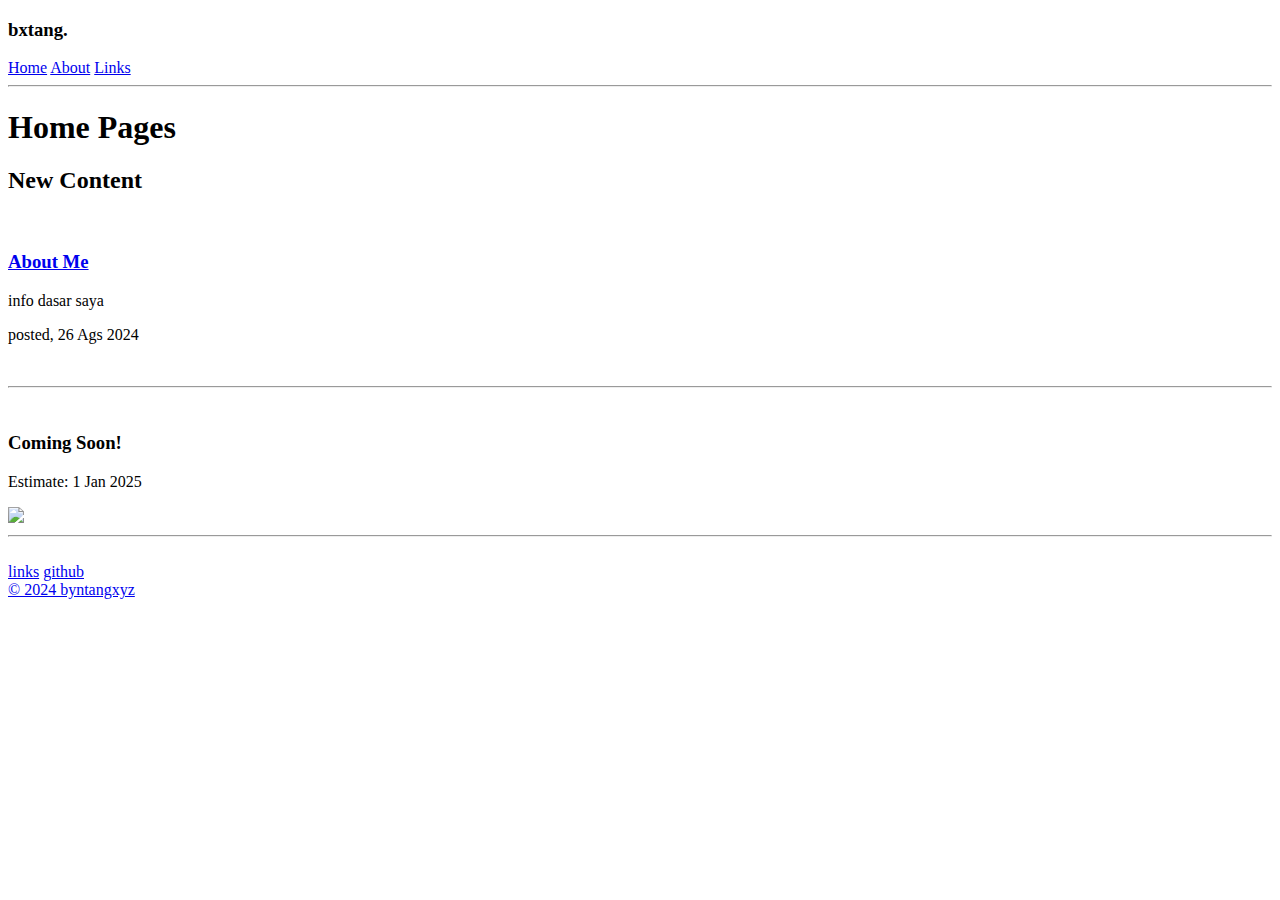
==== index.html @ f3facde0 "index.html" ====
<!DOCTYPE html>

<html>
<head>
  <meta charset="UTF-8">
  <meta name="viewport" content="width=device-width, initial-scale=1.0">
  <title>bxtang Website</title>
  <link rel="stylesheet" href="style.css">
 </head>
<body>
  <div class="header">
    <h3 class="logo">bxtang.</h3>
    <div class="navbar">
       <a href="index.html">Home</a>
       <a href="about.html">About</a>
       <a href="https://bxfundz.my.id">Links</a>
      <hr>
    </div>
  </div>
  <div class="content">
    <h1>Home Pages</h1>
    <h2>New Content</h2><br>
    <div class="about">
      <a href="about.html"><h3>About Me</h3></a><p>info dasar saya</p><p id="tgl">posted, 26 Ags 2024</p><br><hr><br>
    </div>
      <div class="soon">
      <h3>Coming Soon!</h3>
      <p>Estimate: 1 Jan 2025</p>
      <img class="image1" src="image1.jpg"><br><hr><br>
    </div>
  </div>
  <div class="footer">
    <a href="https://bxfundz.my.id">links</a>
    <a href="https://github.com/byntangxyz">github</a> <br>
    <a href="index.html">&copy; 2024 byntangxyz</a>
  </div>
</body>
</html>
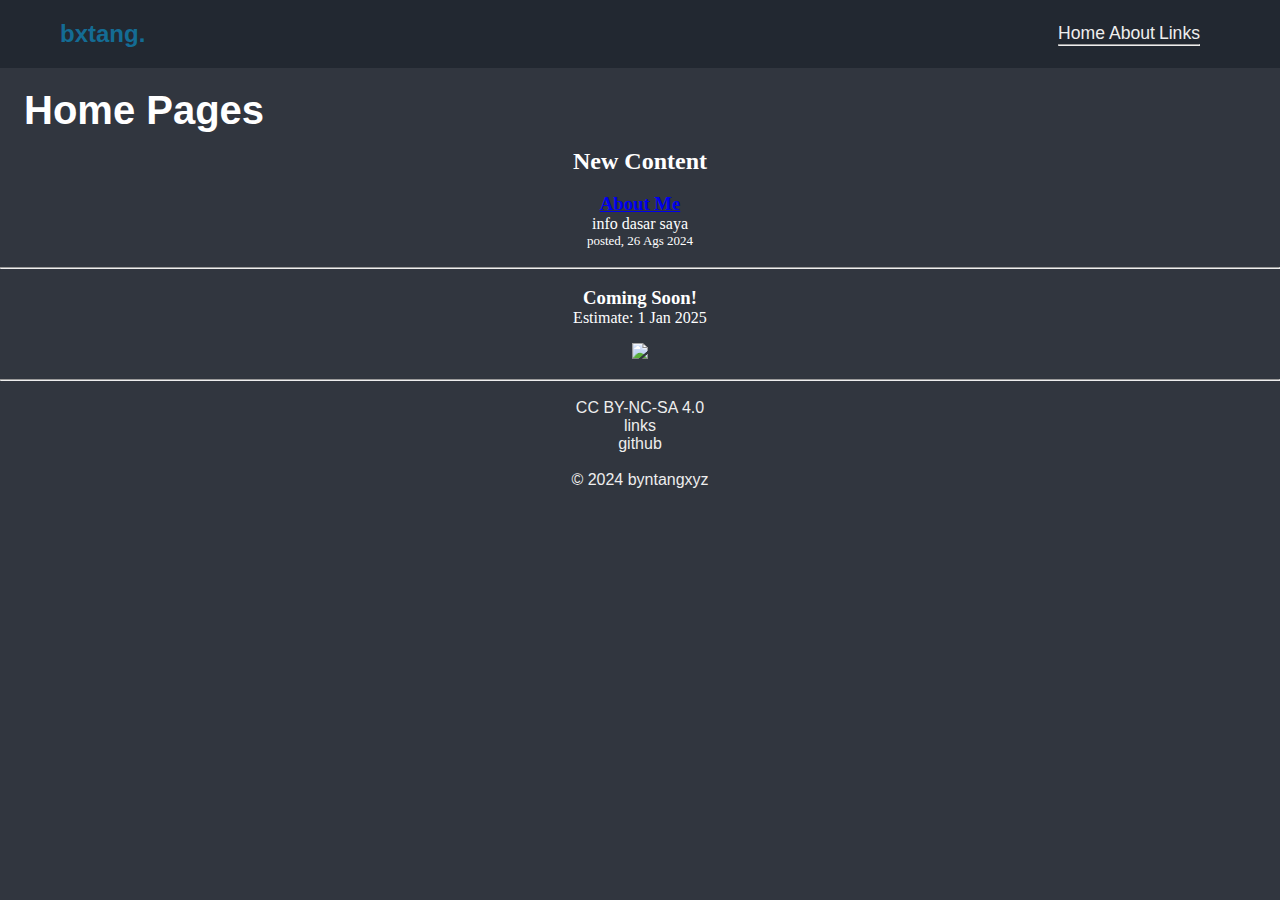
==== commit 1f88e662: "Update index.html" ====
--- a/index.html
+++ b/index.html
@@ -30,6 +30,7 @@
     </div>
   </div>
   <div class="footer">
+    <a href="https://creativecommons.org/licenses/by-nc-sa/4.0/">CC BY-NC-SA 4.0</a>
     <a href="https://bxfundz.my.id">links</a>
     <a href="https://github.com/byntangxyz">github</a> <br>
     <a href="index.html">&copy; 2024 byntangxyz</a>
--- a/style.css
+++ b/style.css
@@ -0,0 +1,77 @@
+* {
+  margin: 0;
+  padding: 0;
+  box-sizing: border-box;
+}
+
+html {
+  width: 100%;
+  height: 100%;
+}
+
+body {
+  color: aliceblue;
+  background-color: #31363F;
+  text-align: center;
+}
+.header {
+  background-color: #222831;
+  position: fixed;
+  top: 0;
+  left: 0;
+  width: 100%;
+  padding: 20px 80px;
+  display: flex;
+  justify-content: space-between;
+  align-items: center;
+  z-index: 100;
+  gap: 10px;
+}
+
+.logo {
+  color: #146C94;
+  font-family: verdana, sans-serif;
+  text-align: left;
+  margin-left: -20px;
+  font-size: 1.5em;
+}
+
+.navbar a{
+  text-align: right;
+  color: #EEEEEE;
+  right: 0;
+  text-decoration: none;
+  font-size: 1.1em;
+  font-family: arial, sans-serif;
+}
+
+.navbar a:hover{
+  color: #76ABAE;
+}
+
+.content {
+  margin-top: 5.5rem; 
+  color: white;
+  text-align: center;
+}
+
+h1 {
+  text-align: left;
+  margin: 15px 1.5rem;
+  font-size: 2.5em;
+  font-family: verdana, sans-serif;
+}
+#tgl {
+  font-size: 13px
+}
+.image1 {
+  height: 12rem;
+  margin: 1rem;
+}
+.footer a{
+  text-align: center;
+  color: #EEEEEE;
+  text-decoration: none;
+  display: block;
+  font-family: arial, sans-serif;
+}
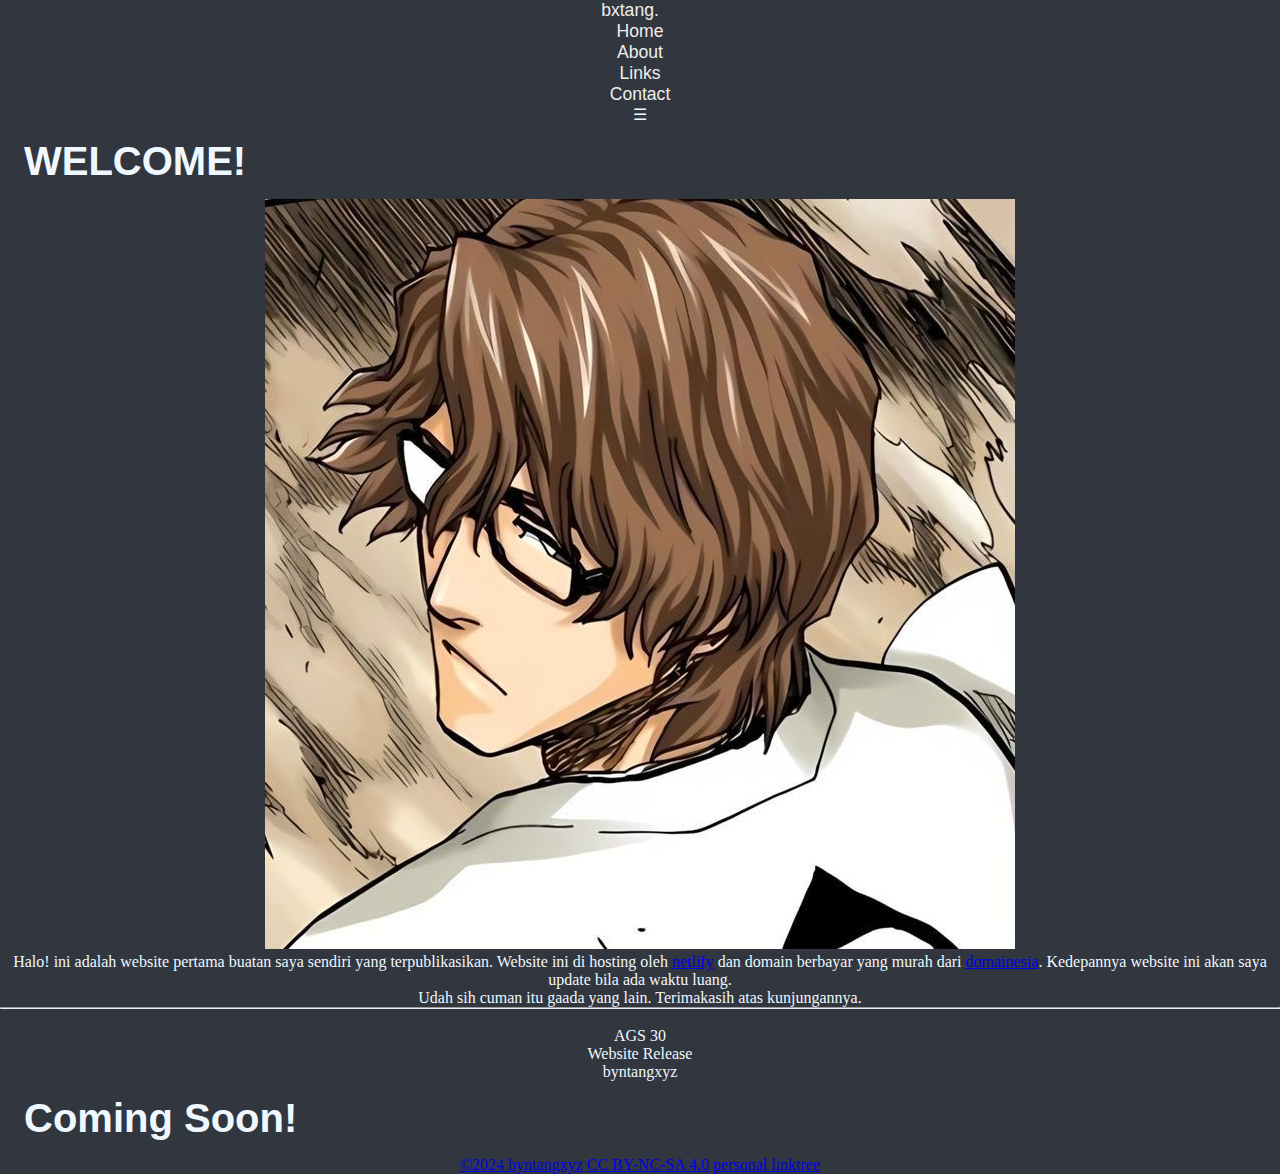
==== commit e4ef6c5b: "Add files via upload" ====
--- a/index.html
+++ b/index.html
@@ -1,39 +1,69 @@
 <!DOCTYPE html>
-
 <html>
 <head>
-  <meta charset="UTF-8">
-  <meta name="viewport" content="width=device-width, initial-scale=1.0">
-  <title>bxtang Website</title>
-  <link rel="stylesheet" href="style.css">
- </head>
+	<meta charset="UTF-8">
+	<meta name="viewport" content="width=device-width, initial-scale=1.0">
+	<title>BxFundz</title>
+	<link rel="stylesheet" href="style.css">
+</head>
 <body>
-  <div class="header">
-    <h3 class="logo">bxtang.</h3>
-    <div class="navbar">
-       <a href="index.html">Home</a>
-       <a href="about.html">About</a>
-       <a href="https://bxfundz.my.id">Links</a>
-      <hr>
-    </div>
-  </div>
-  <div class="content">
-    <h1>Home Pages</h1>
-    <h2>New Content</h2><br>
-    <div class="about">
-      <a href="about.html"><h3>About Me</h3></a><p>info dasar saya</p><p id="tgl">posted, 26 Ags 2024</p><br><hr><br>
-    </div>
-      <div class="soon">
-      <h3>Coming Soon!</h3>
-      <p>Estimate: 1 Jan 2025</p>
-      <img class="image1" src="image1.jpg"><br><hr><br>
-    </div>
-  </div>
-  <div class="footer">
-    <a href="https://creativecommons.org/licenses/by-nc-sa/4.0/">CC BY-NC-SA 4.0</a>
-    <a href="https://bxfundz.my.id">links</a>
-    <a href="https://github.com/byntangxyz">github</a> <br>
-    <a href="index.html">&copy; 2024 byntangxyz</a>
-  </div>
+ 
+<nav class="navbar">
+	<div class="container">
+ 
+		<a href="https://bxfundz.my.id" class="logo">bxtang.</a>
+		
+		<ul class="menu">
+			<li><a href="index.html">Home</a></li>
+			<li><a href="about.html">About</a></li>
+			<li><a href="https://links.bxfundz.my.id">Links</a></li>
+			<li><a href="mailto:bintangmurtifandy@gmail.com">Contact</a></li>
+		</ul>
+ 
+ 
+		<div class="tombol">
+			&#9776;
+		</div>
+ 
+	</div>
+</nav>
+ 
+	<div class="deskripsi">
+		<center>
+			<h1>WELCOME!</h1>
+			<img src="img1.png" class="gambar1" alt="gambar-1">
+			<p>Halo! ini adalah website pertama buatan saya sendiri yang terpublikasikan. Website ini di hosting oleh <a href="https://netlify.app"> netlify</a> dan domain berbayar yang murah dari <a href="https://www.domainesia.com"> domainesia</a>.  Kedepannya website ini akan saya update bila ada waktu luang. <br> 
+Udah sih cuman itu gaada yang lain.  Terimakasih atas kunjungannya.</p><hr><br>
+			<div class="post-list">
+        <div class="post-item">
+            <div class="date">AGS 30</div>
+            <a class="title">Website Release</a>
+            <div class="read-time">byntangxyz</div>
+        </div>
+			</div>
+			<h1>Coming Soon!</h1>
+		</center>
+	</div>
+	
+	<div class="bawah">
+		  <footer>
+		  	 <a href="https://bxfundz.my.id">&copy;2024 byntangxyz</a>
+		   <a href="https://creativecommons.org/licenses/by-nc-sa/4.0/">CC BY-NC-SA 4.0</a>
+		  	<a href="https://links.bxfundz.my.id">personal linktree</a>
+		  </footer>
+	</div>
+	<script type="text/javascript">
+		// deklarasi tombol dan menu
+		const tombol = document.querySelector('.tombol');
+		const menu = document.querySelector('.menu');
+ 
+		// membuat event click
+		// pada saat tombol di click, tambahkan class aktif pada class menu
+		// saat diklik lagi, maka class aktif dihilangkan dari class menu (toggle)
+		tombol.addEventListener('click', () => {
+			menu.classList.toggle('aktif');
+		});
+	</script>
+ 
 </body>
-</html>
+</html>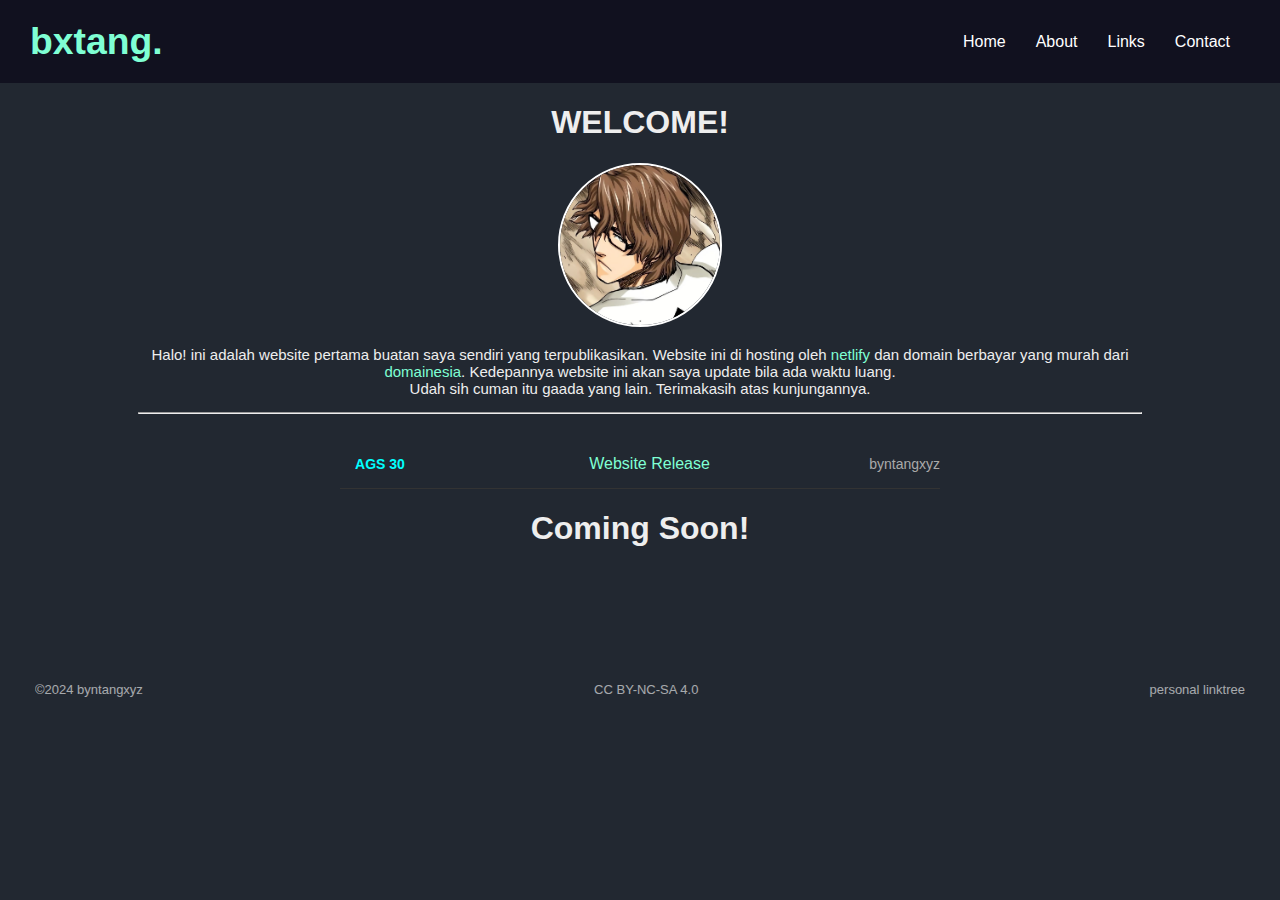
==== commit f642e485: "Add files via upload" ====
--- a/index.html
+++ b/index.html
@@ -5,6 +5,7 @@
 	<meta name="viewport" content="width=device-width, initial-scale=1.0">
 	<title>BxFundz</title>
 	<link rel="stylesheet" href="style.css">
+	<link rel="icon" href="img1.png" type="image/png" sizes="16x16">
 </head>
 <body>
  
@@ -27,7 +28,7 @@
  
 	</div>
 </nav>
- 
+ <div class="konten">
 	<div class="deskripsi">
 		<center>
 			<h1>WELCOME!</h1>
@@ -37,7 +38,7 @@
 			<div class="post-list">
         <div class="post-item">
             <div class="date">AGS 30</div>
-            <a class="title">Website Release</a>
+            <a href="https://bxfundz.my.id" class="title">Website Release</a>
             <div class="read-time">byntangxyz</div>
         </div>
 			</div>
@@ -45,6 +46,8 @@
 		</center>
 	</div>
 	
+ </div>
+
 	<div class="bawah">
 		  <footer>
 		  	 <a href="https://bxfundz.my.id">&copy;2024 byntangxyz</a>
--- a/style.css
+++ b/style.css
@@ -1,77 +1,155 @@
-* {
-  margin: 0;
-  padding: 0;
-  box-sizing: border-box;
+body {
+	margin: 0;
+	font-family: "outfit", Arial, sans-serif;
+	background: #222831;
+	color: #EEEEEE;
+}
+.navbar{
+	background: #11111f;
+	margin: 0;
+	padding: 20px 30px;
+	top: 0;
+}
+ 
+.logo{
+	font-size: 28pt;
+	color: aquamarine;
+	font-weight: bold;
+	text-decoration: none;
 }
 
-html {
-  width: 100%;
-  height: 100%;
+.container{
+	display: flex;
+	justify-content: space-between;
+	align-items: center;
+}
+ 
+.tombol{
+	display: none;
+	color: white;
+	font-size: 16pt;			
+}
+ 
+.tombol:hover{
+	cursor: pointer;
+}
+ 
+ 
+.menu{
+	margin: 0;
+	display: flex;
+	list-style: none;
+	padding: 0;			
+	text-align: center;
+}
+ 
+.menu li{
+	padding-left: 0;
+	margin-right: 10px;
+}
+ 
+.menu li a{
+	padding:10px;
+	color: white;
+	text-decoration: none;
+	display: inline-block;
+}
+ 
+ .menu li a:hover{
+ 	color: aqua;
+ 	font-weight: bold;
+ 	text-transform: uppercase;
+}
+.konten{
+	max-width: 80%;
+	align-items: center;
+	margin: auto;
+}
+.deskripsi{
+	margin: 10px;
+	font-family: verdana, sans-serif;
+}
+.deskripsi p{
+	font-size: 15px;
+}
+.deskripsi a{
+	text-decoration: none;
+	color: aquamarine;
+}
+.gambar1 {
+	height: 10rem;
+	aspect-ratio: 1/1;
+	border-radius: 100px;
+	border: 2px solid white;
 }
 
-body {
-  color: aliceblue;
-  background-color: #31363F;
-  text-align: center;
-}
-.header {
-  background-color: #222831;
-  position: fixed;
-  top: 0;
-  left: 0;
-  width: 100%;
-  padding: 20px 80px;
-  display: flex;
-  justify-content: space-between;
-  align-items: center;
-  z-index: 100;
-  gap: 10px;
+.post-list {
+    max-width: 600px;
+    margin: 0 auto;
 }
 
-.logo {
-  color: #146C94;
-  font-family: verdana, sans-serif;
-  text-align: left;
-  margin-left: -20px;
-  font-size: 1.5em;
+.post-item {
+    display: flex;
+    justify-content: space-between;
+    align-items: center;
+    padding: 15px 0;
+    border-bottom: 1px solid #333;
 }
 
-.navbar a{
-  text-align: right;
-  color: #EEEEEE;
-  right: 0;
-  text-decoration: none;
-  font-size: 1.1em;
-  font-family: arial, sans-serif;
+.date {
+    color: aqua;
+    font-size: 14px;
+    font-weight: bold;
+    width: 80px;
 }
 
-.navbar a:hover{
-  color: #76ABAE;
+.title {
+    font-size: 16px;
+    flex: 1;
+    margin-left: 10px;
 }
 
-.content {
-  margin-top: 5.5rem; 
-  color: white;
-  text-align: center;
+.read-time {
+    font-size: 14px;
+    color: #aaa;
 }
-
-h1 {
-  text-align: left;
-  margin: 15px 1.5rem;
-  font-size: 2.5em;
-  font-family: verdana, sans-serif;
+footer {
+	text-align: center;
+		margin-top: 100px;
+	display: flex;
+	justify-content: space-between;
 }
-#tgl {
-  font-size: 13px
+footer a{
+	text-decoration: none;
+	color: white;
+	opacity: 60%;
+	margin: 35px;
+	font-size: 13px;
 }
-.image1 {
-  height: 12rem;
-  margin: 1rem;
+footer a:hover{
+	opacity: 100%;
 }
-.footer a{
-  text-align: center;
-  color: #EEEEEE;
-  text-decoration: none;
-  display: block;
-  font-family: arial, sans-serif;
-}
+@media screen and (max-width: 768px) {
+	.menu {
+		display: none;
+	}
+ 
+	.menu.aktif{
+		display:inline-block;
+		position: absolute;
+		top: 64px;
+		background: #11111f;
+		padding: 10px 20px;
+		right: 0;
+		left: 0;
+	}
+ 
+	.menu.aktif li a{
+		padding: 10px;
+		display: inline-block !important;
+	}
+ 
+	.tombol {
+		display: block;
+	}
+}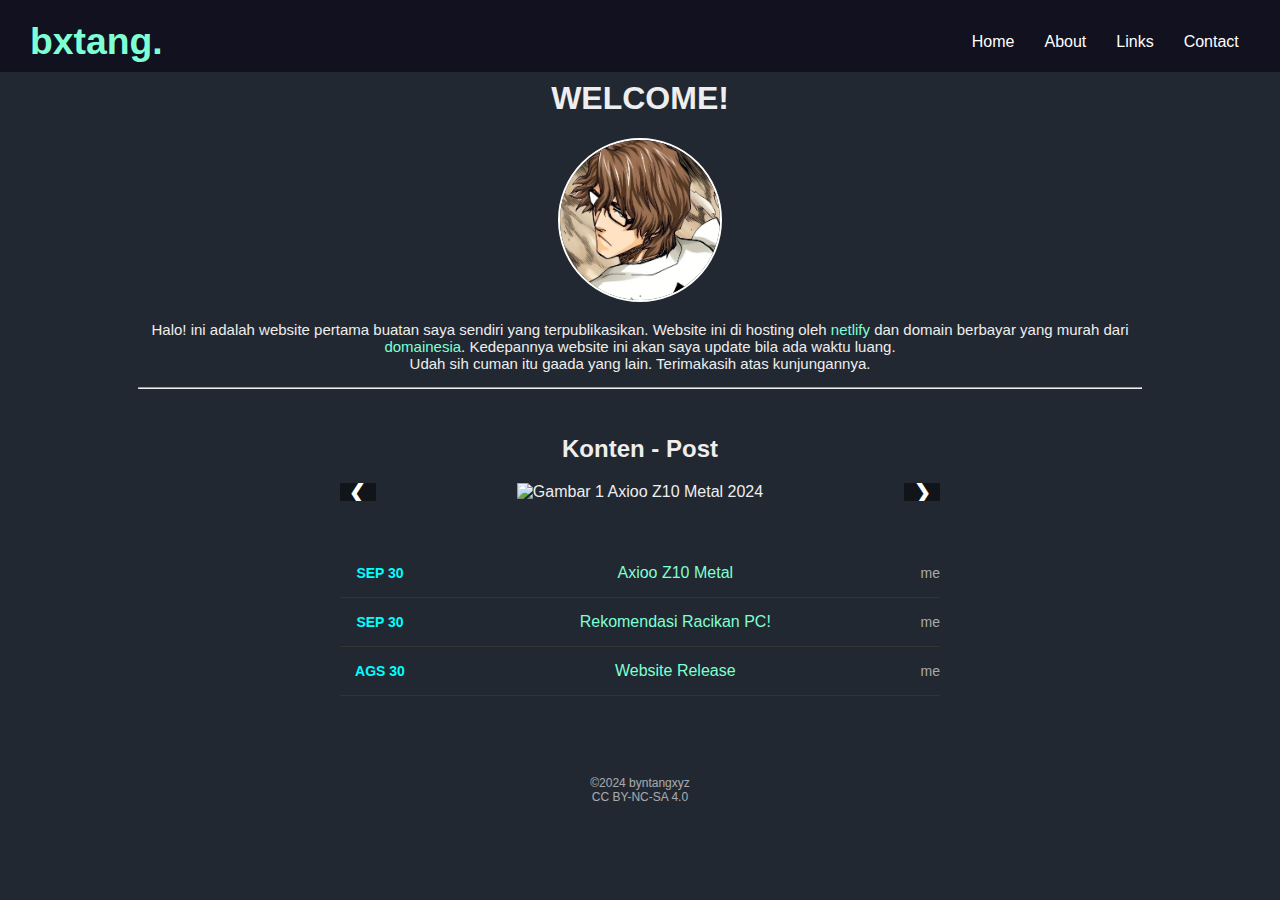
==== commit 5651055a: "Add files via upload" ====
--- a/index.html
+++ b/index.html
@@ -3,9 +3,9 @@
 <head>
 	<meta charset="UTF-8">
 	<meta name="viewport" content="width=device-width, initial-scale=1.0">
-	<title>BxFundz</title>
-	<link rel="stylesheet" href="style.css">
-	<link rel="icon" href="img1.png" type="image/png" sizes="16x16">
+	<title>BxTang</title>
+	<link rel="stylesheet" href="./assets/css/style.css">
+	<link rel="icon" href="./assets/image/img1.png" type="image/png" sizes="16x16">
 </head>
 <body>
  
@@ -32,17 +32,54 @@
 	<div class="deskripsi">
 		<center>
 			<h1>WELCOME!</h1>
-			<img src="img1.png" class="gambar1" alt="gambar-1">
+			<img src="./assets/image/logo.png" class="gambar1" alt="gambar-1">
 			<p>Halo! ini adalah website pertama buatan saya sendiri yang terpublikasikan. Website ini di hosting oleh <a href="https://netlify.app"> netlify</a> dan domain berbayar yang murah dari <a href="https://www.domainesia.com"> domainesia</a>.  Kedepannya website ini akan saya update bila ada waktu luang. <br> 
 Udah sih cuman itu gaada yang lain.  Terimakasih atas kunjungannya.</p><hr><br>
-			<div class="post-list">
-        <div class="post-item">
+		
+			
+			<section id="konten">
+        <h2>Konten - Post</h2>
+        <div class="slider">
+            <div class="slides">
+            	     <div class="slide" data-link="axioo-z10-metal.html">
+                    <img src="https://y6a2n7m3.rocketcdn.me/wp-content/uploads/2023/11/Axioo-MyBook-Z10-Metal-G13-218-860x484.jpg" alt="Gambar 1">
+                	Axioo Z10 Metal 2024
+                </div>
+                <div class="slide" data-link="rekomendasi-rakitan-pc.html">
+                    <img src="https://cdn-brilio-net.akamaized.net/webp/news/2023/12/17/270298/1200xauto-3-alasan-mengapa-pc-gaming-rakitan-lebih-baik-daripada-pc-pabrikan--231217o.jpg" alt="Gambar 1">
+                	Racikan PC!
+                </div>
+                <div class="slide" data-link="about.html">
+                    <img src="https://miro.medium.com/v2/resize:fit:828/format:webp/1*OohqW5DGh9CQS4hLY5FXzA.png" alt="Gambar 2">
+                	Hello world!
+                </div>
+                <!-- Tambahkan slide tambahan di sini -->
+            </div>
+            <button class="prev">&#10094;</button>
+            <button class="next">&#10095;</button>
+        </div>
+    </section>
+			   		<section>
+			   			   <div class="post-list">
+				      	   <div class="post-item">
+            <div class="date">SEP 30</div>
+            <a href="rekomendasi-rakitan-pc.html" class="title">Axioo Z10 Metal</a>
+            <div class="read-time">me</div>
+          </div>
+				      <div class="post-list">
+				      	   <div class="post-item">
+            <div class="date">SEP 30</div>
+            <a href="rekomendasi-rakitan-pc.html" class="title">Rekomendasi Racikan PC!</a>
+            <div class="read-time">me</div>
+          </div>
+          <div class="post-item">
             <div class="date">AGS 30</div>
             <a href="https://bxfundz.my.id" class="title">Website Release</a>
-            <div class="read-time">byntangxyz</div>
-        </div>
-			</div>
-			<h1>Coming Soon!</h1>
+            <div class="read-time">me</div>
+          </div>
+			       </div>
+	   		</section>
+			
 		</center>
 	</div>
 	
@@ -52,20 +89,9 @@
 		  <footer>
 		  	 <a href="https://bxfundz.my.id">&copy;2024 byntangxyz</a>
 		   <a href="https://creativecommons.org/licenses/by-nc-sa/4.0/">CC BY-NC-SA 4.0</a>
-		  	<a href="https://links.bxfundz.my.id">personal linktree</a>
-		  </footer>
+		  	</footer>
 	</div>
-	<script type="text/javascript">
-		// deklarasi tombol dan menu
-		const tombol = document.querySelector('.tombol');
-		const menu = document.querySelector('.menu');
- 
-		// membuat event click
-		// pada saat tombol di click, tambahkan class aktif pada class menu
-		// saat diklik lagi, maka class aktif dihilangkan dari class menu (toggle)
-		tombol.addEventListener('click', () => {
-			menu.classList.toggle('aktif');
-		});
+	<script type="text/javascript" src="./assets/script/script.js">
 	</script>
  
 </body>
--- a/assets/css/style.css
+++ b/assets/css/style.css
@@ -0,0 +1,253 @@
+html {
+	box-sizing: border-box;
+	width: 100%;
+	height: 100%;
+}
+	
+
+body {
+	margin: 0;
+	font-family: "outfit", Arial, sans-serif;
+	background: #222831;
+	color: #EEEEEE;
+}
+.navbar{
+	background: #11111f;
+	margin: 0;
+	padding: 20px 30px;
+	top: 0;
+	position: fixed;
+	z-index: 15;
+	width: 96%;
+	height: 2rem;
+}
+ 
+.logo{
+	font-size: 28pt;
+	color: aquamarine;
+	font-weight: bold;
+	text-decoration: none;
+}
+
+.container{
+	display: flex;
+	justify-content: space-between;
+	align-items: center;
+}
+ 
+.tombol{
+	display: none;
+	color: white;
+	font-size: 24pt;			
+}
+ 
+.tombol:hover{
+	cursor: pointer;
+}
+ 
+ 
+.menu{
+	margin: 0;
+	display: flex;
+	list-style: none;
+	padding: 0;			
+	text-align: center;
+	transition: 2s;
+	z-index: 12;
+}
+ 
+.menu li{
+	padding-left: 0;
+	margin-right: 10px;
+}
+ 
+.menu li a{
+	padding:10px;
+	color: white;
+	text-decoration: none;
+	display: inline-block;
+}
+ 
+ .menu li a:hover{
+ 	color: aqua;
+ }
+
+.konten{
+	max-width: 80%;
+	align-items: center;
+	margin: 5rem auto;
+	position: relative;
+	z-index: 10;
+}
+.deskripsi{
+	margin: 10px;
+	font-family: verdana, sans-serif;
+}
+.deskripsi p{
+	font-size: 15px;
+}
+.deskripsi a{
+	text-decoration: none;
+	color: aquamarine;
+}
+.deskripsi a:hover{
+	color: aqua;
+}
+.gambar1 {
+	height: 10rem;
+	aspect-ratio: 1/1;
+	border-radius: 100px;
+	border: 2px solid white;
+	z-index: 10;
+	position: relative;
+}
+
+/*.animated-text {
+    position: absolute;
+    white-space: nowrap;
+    top: 145px; 
+    left: 100%;
+    font-size: 24px;
+    animation: scroll-text 20s linear infinite;
+    z-index: 1;
+	   color: aquamarine;
+}
+
+.animated-text p{
+	font-family: impact;
+	font-size: 28px;
+	font-weight: 50px;
+}*/
+
+
+.slider {
+    position: relative;
+    width: 100%;
+    max-width: 600px;
+    margin: auto;
+    overflow: hidden;
+	margin-bottom: 3rem;
+}
+
+.slides {
+    display: flex;
+}
+
+.slide {
+    min-width: 100%;
+    box-sizing: border-box;
+}
+
+.slide img {
+    width: 100%;
+	aspect-ratio: 16/9;
+	object-fit: cover;
+}
+
+button {
+    position: absolute;
+    top: 50%;
+    transform: translateY(-50%);
+    background-color: rgba(0, 0, 0, 0.5);
+    color: white;
+    border: none;
+    cursor: pointer;
+    padding: 0.5rem;
+    font-size: 1.5rem;
+}
+
+button.prev {
+    left: 0;
+}
+
+button.next {
+    right: 0;
+}
+
+
+.post-list {
+    max-width: 600px;
+    margin: 0 auto;
+	margin-bottom: 5rem;
+}
+
+.post-item {
+    display: flex;
+    justify-content: space-between;
+    align-items: center;
+    padding: 15px 0;
+    border-bottom: 1px solid #333;
+}
+
+.date {
+    color: aqua;
+    font-size: 14px;
+    font-weight: bold;
+    width: 80px;
+}
+
+.title {
+    font-size: 16px;
+    flex: 1;
+    margin-left: 10px;
+}
+
+.read-time {
+    font-size: 14px;
+    color: #aaa;
+}
+footer {
+    color: white;
+    text-align: center;
+    position: relative;
+    bottom: 0;
+}
+
+footer a{
+	text-decoration: none;
+	color: white;
+	opacity: 60%;
+	font-size: 12px;
+	display: block;
+}
+footer a:hover{
+	opacity: 100%;
+}
+@media screen and (max-width: 768px) {
+	.menu {
+		display: none;
+	}
+ .navbar {
+ 	width: 90%;
+ }
+	.menu.aktif{
+		display:inline-block;
+		position: absolute;
+		top: 64px;
+		background: #11111f;
+		padding: 10px 20px;
+		right: 0;
+		left: 0;
+	}
+ 
+	.menu.aktif li a{
+		padding: 10px;
+		display: inline-block !important;
+	}
+ 
+	.tombol {
+		display: block;
+	}
+	.konten{
+		max-width: 90%;
+	}
+}
+
+@keyframes scroll-text {
+    0 {
+        left: 100%;
+    }
+    100% {
+        left: -100%;
+    }
+}